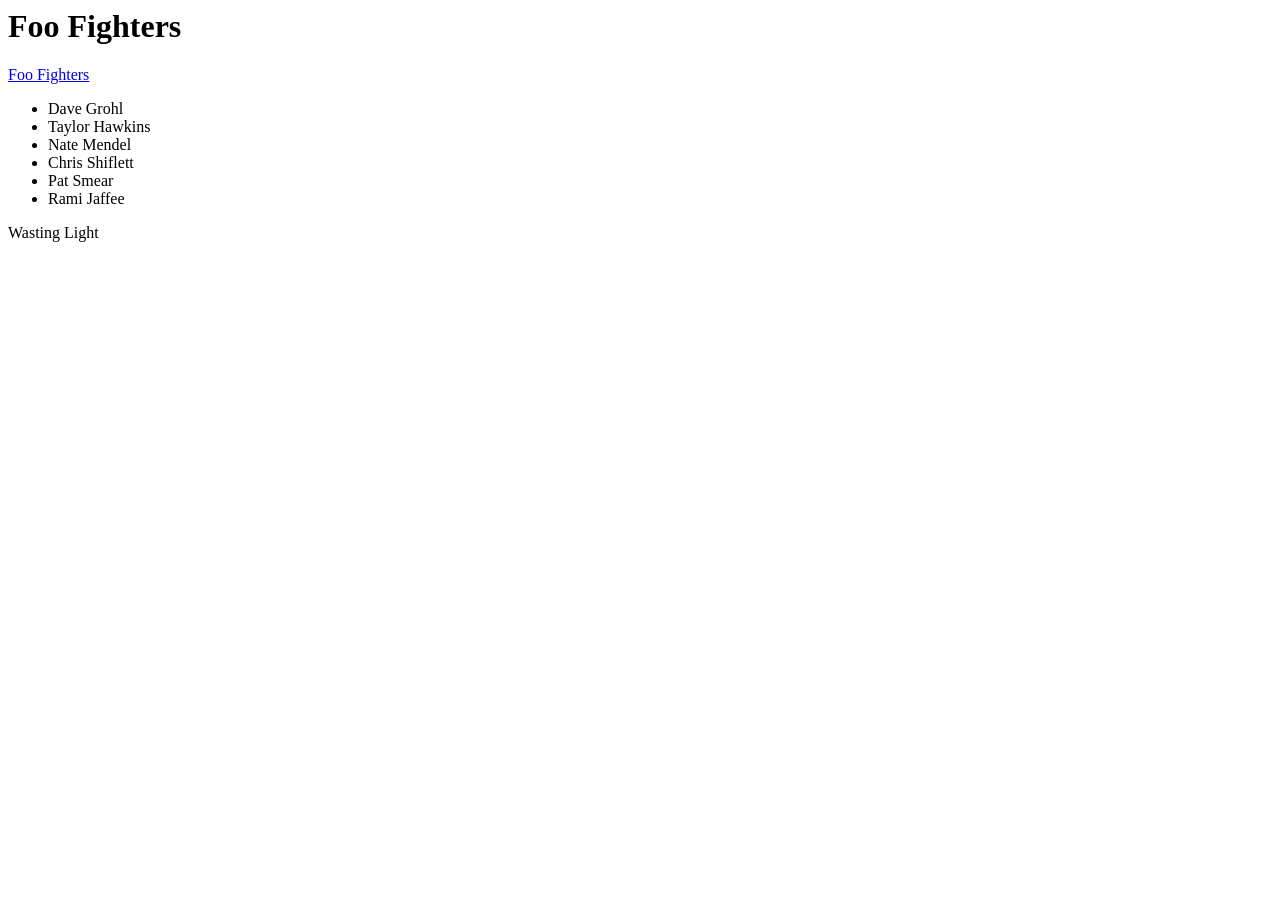
==== weby/cv1/kapela.html @ d2d8fea8 "initial commit" ====
<html>

<head>
  <title>Kapela</title>
  <meta charset="UTF-8">
</head>

<body>
    <h1>Foo Fighters</h1>
    <a href="https://www.foofighters.com/">Foo Fighters</a>

    <ul>
        <li>Dave Grohl</li>
        <li>Taylor Hawkins</li>
        <li>Nate Mendel</li>
        <li>Chris Shiflett</li>
        <li>Pat Smear</li>
        <li>Rami Jaffee</li>
    </ul>

    <dd>
      <dt>Wasting Light</dt>
    </dd>

</body>

</html>
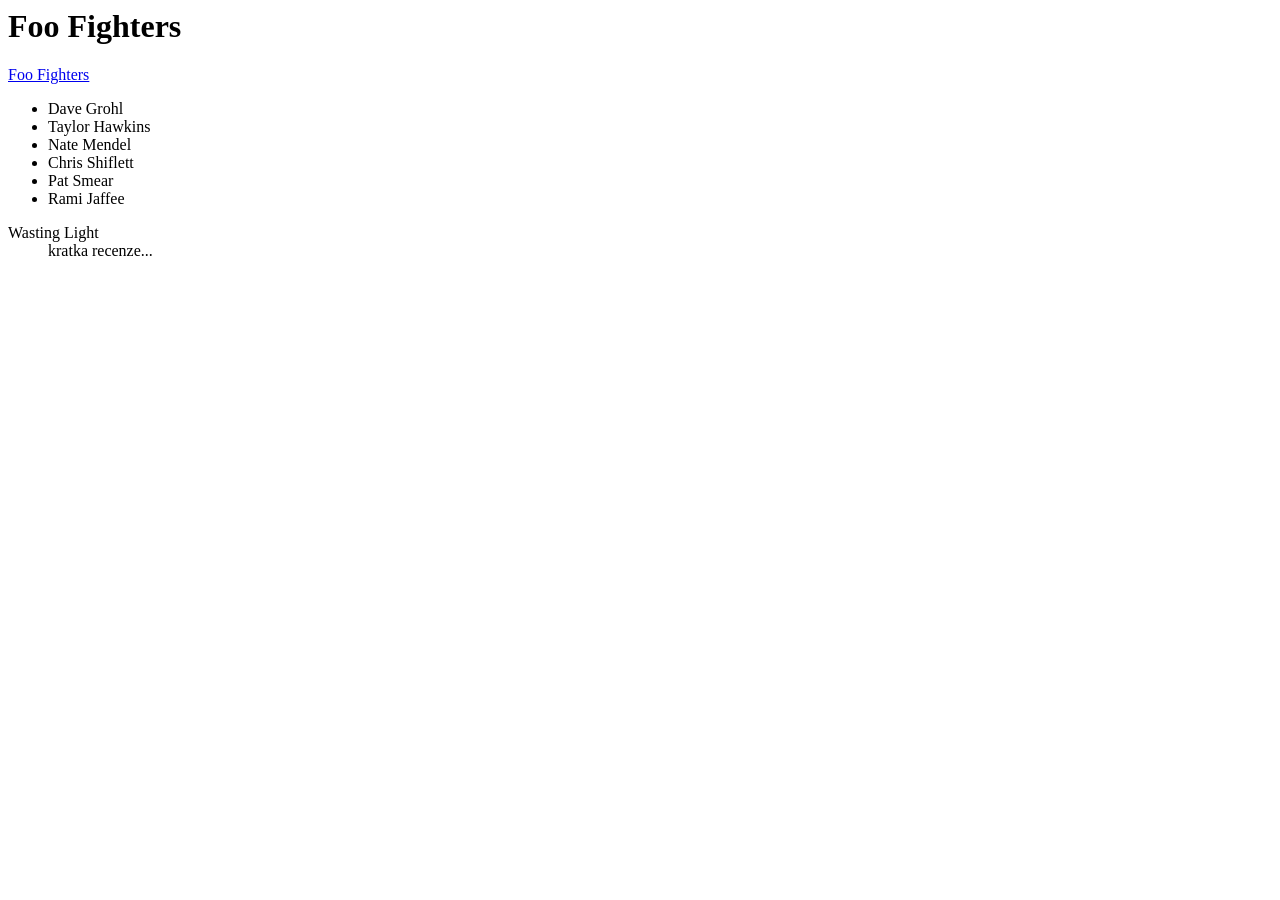
==== commit f3c3bb33: "Fixed dl article" ====
--- a/weby/cv1/kapela.html
+++ b/weby/cv1/kapela.html
@@ -18,9 +18,10 @@
         <li>Rami Jaffee</li>
     </ul>
 
-    <dd>
+    <dl>
       <dt>Wasting Light</dt>
-    </dd>
+      <dd>kratka recenze...</dd>
+    </dl>
 
 </body>
 
